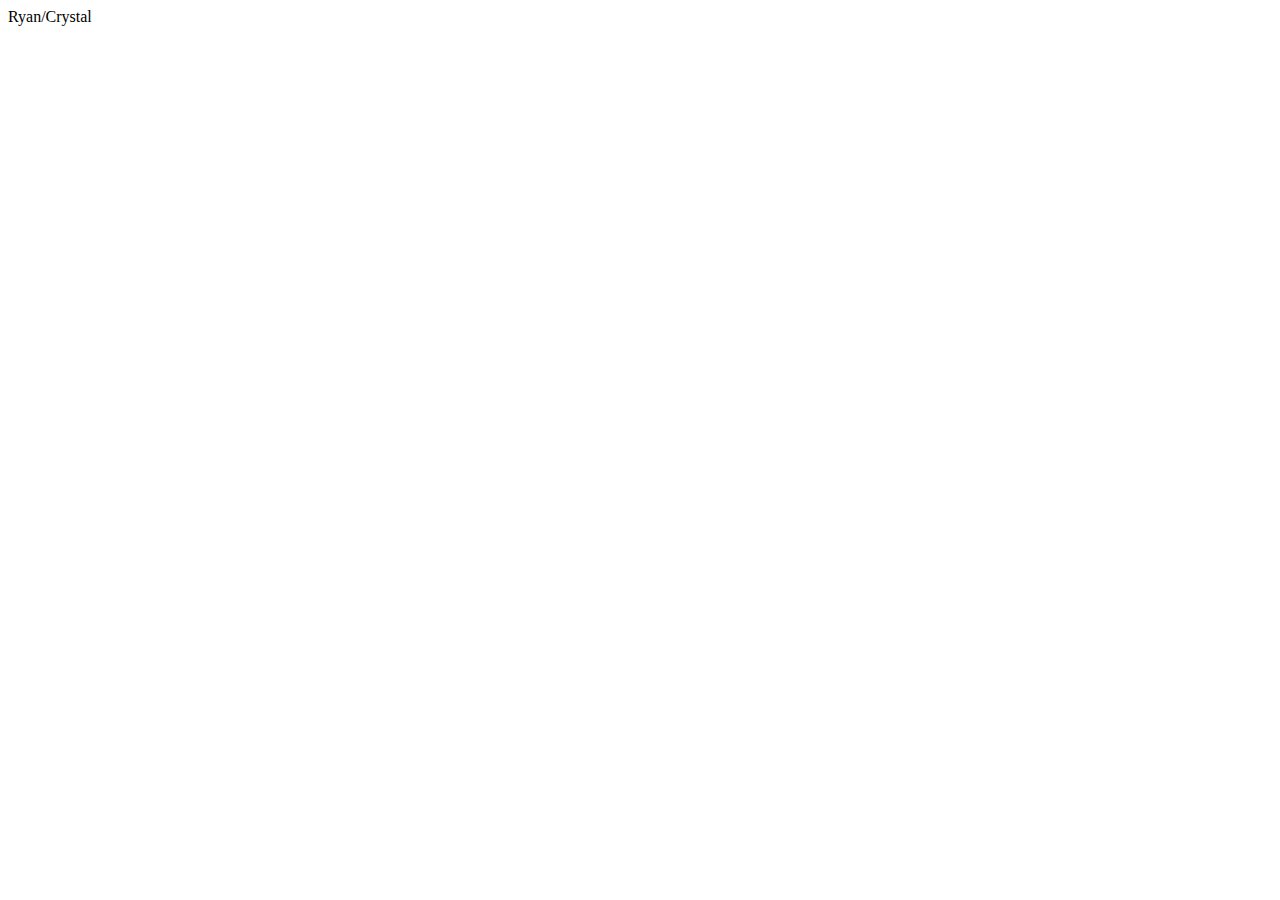
==== views/Home/index.html @ 0477d7ca "ElectronicResume" ====
<!DOCTYPE html>
<html lang="en">
<head>
	<meta charset="UTF-8">
	<title>ElectronicResume</title>
	<link rel="stylesheet" href="/style.css"></link>
</head>
<body>
	<div id="home-main">
		Ryan/Crystal
	</div>
</body>
</html>
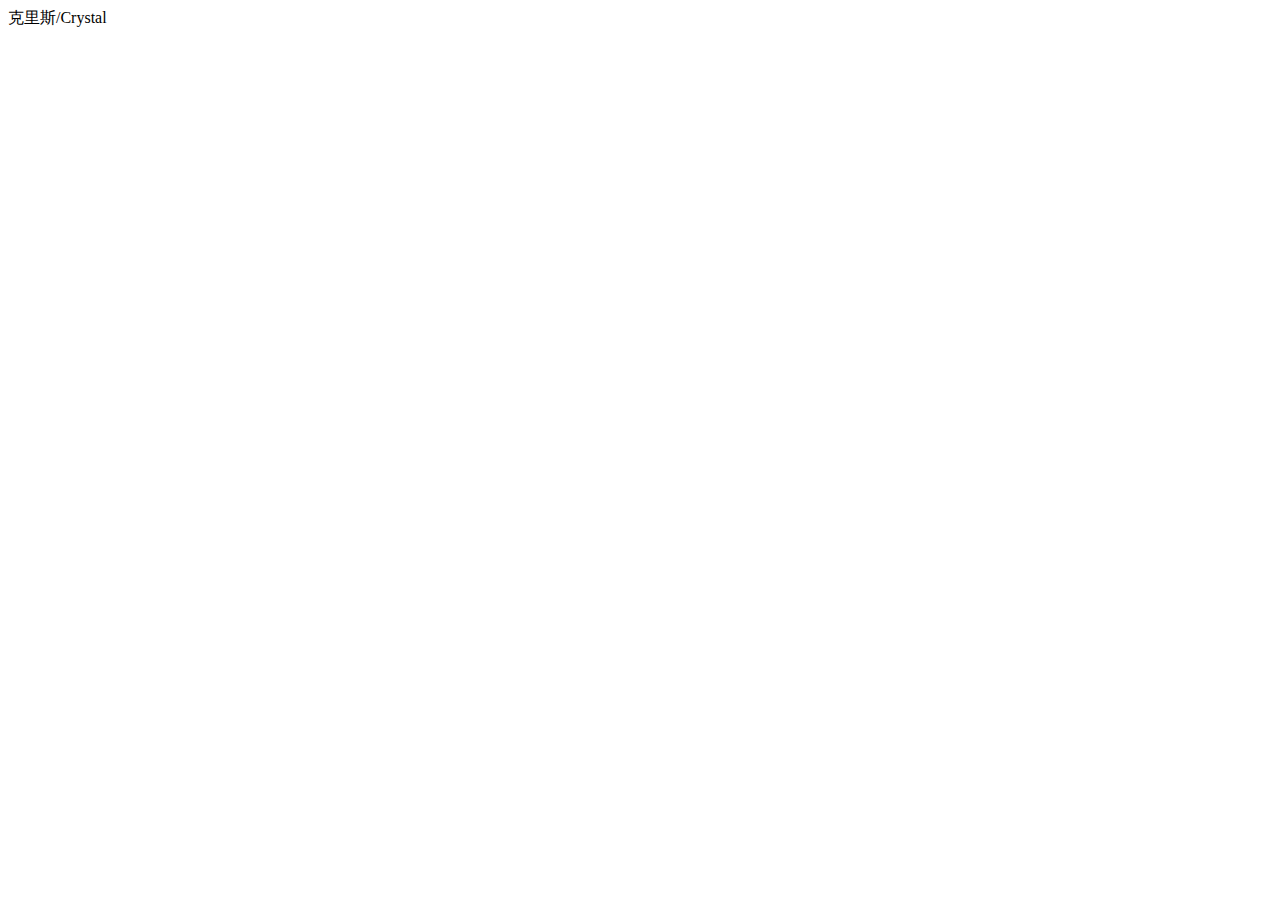
==== commit 6c8be9cb: "add module" ====
--- a/views/Home/index.html
+++ b/views/Home/index.html
@@ -3,11 +3,14 @@
 <head>
 	<meta charset="UTF-8">
 	<title>ElectronicResume</title>
-	<link rel="stylesheet" href="/style.css"></link>
+	<link rel="stylesheet" href="public/css/style.css">
+	<link rel="shortcut icon" href="favicon.ico">
+	<link rel="bookmark" href="favicon.ico">
 </head>
 <body>
-	<div id="home-main">
-		Ryan/Crystal
+	<div class="home-main">
+		克里斯/Crystal
 	</div>
-</body>
+	<script src="require.js"></script>
+	<script src="public/js/main.js"></script>
 </html>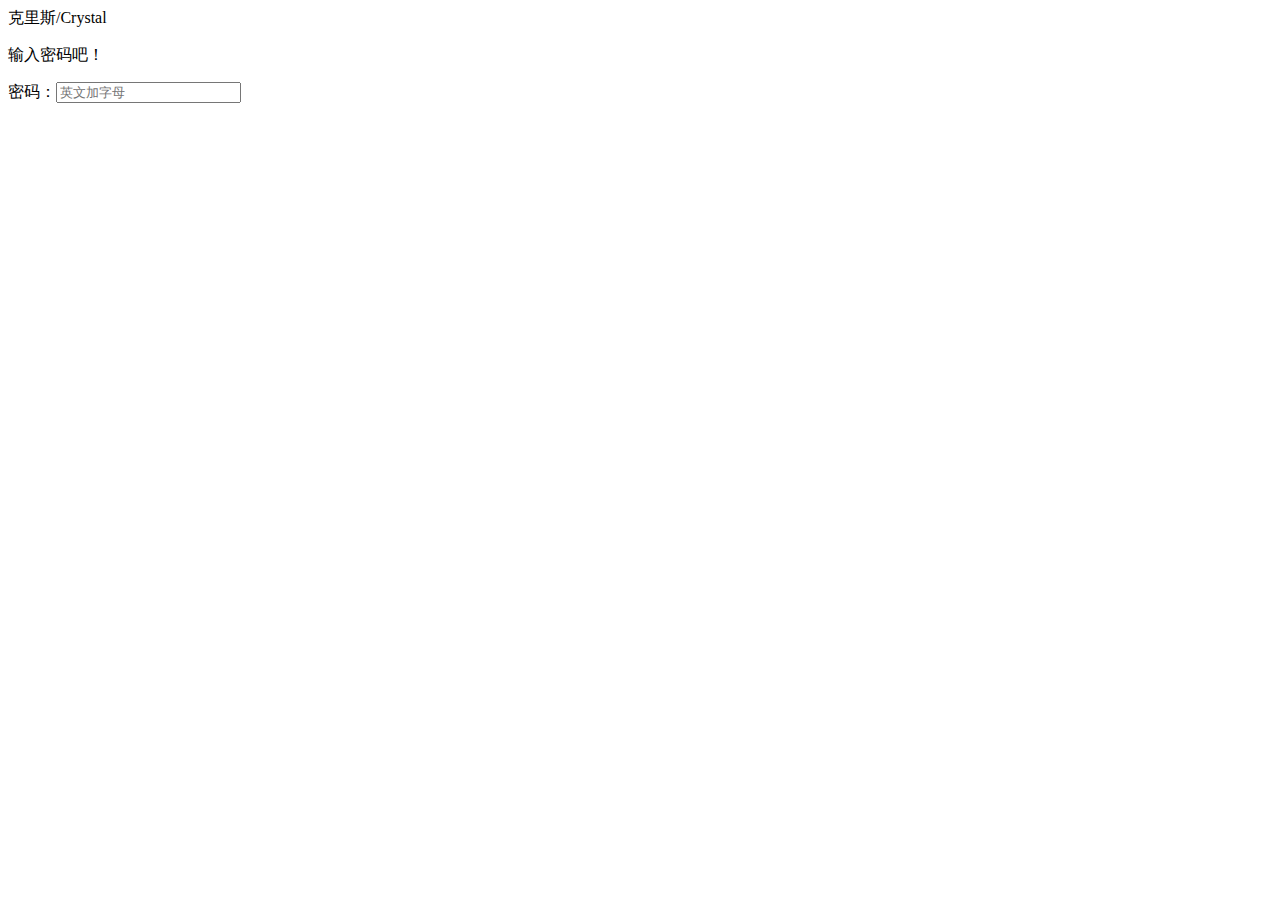
==== commit f34f45a9: "add login" ====
--- a/views/Home/index.html
+++ b/views/Home/index.html
@@ -11,6 +11,11 @@
 	<div class="home-main">
 		克里斯/Crystal
 	</div>
+	<div class="login">
+		<p>输入密码吧！</p>
+		密码：<input type="password" placeholder="英文加字母">
+		<p></p>
+	</div>
 	<script src="require.js"></script>
 	<script src="public/js/main.js"></script>
 </html>